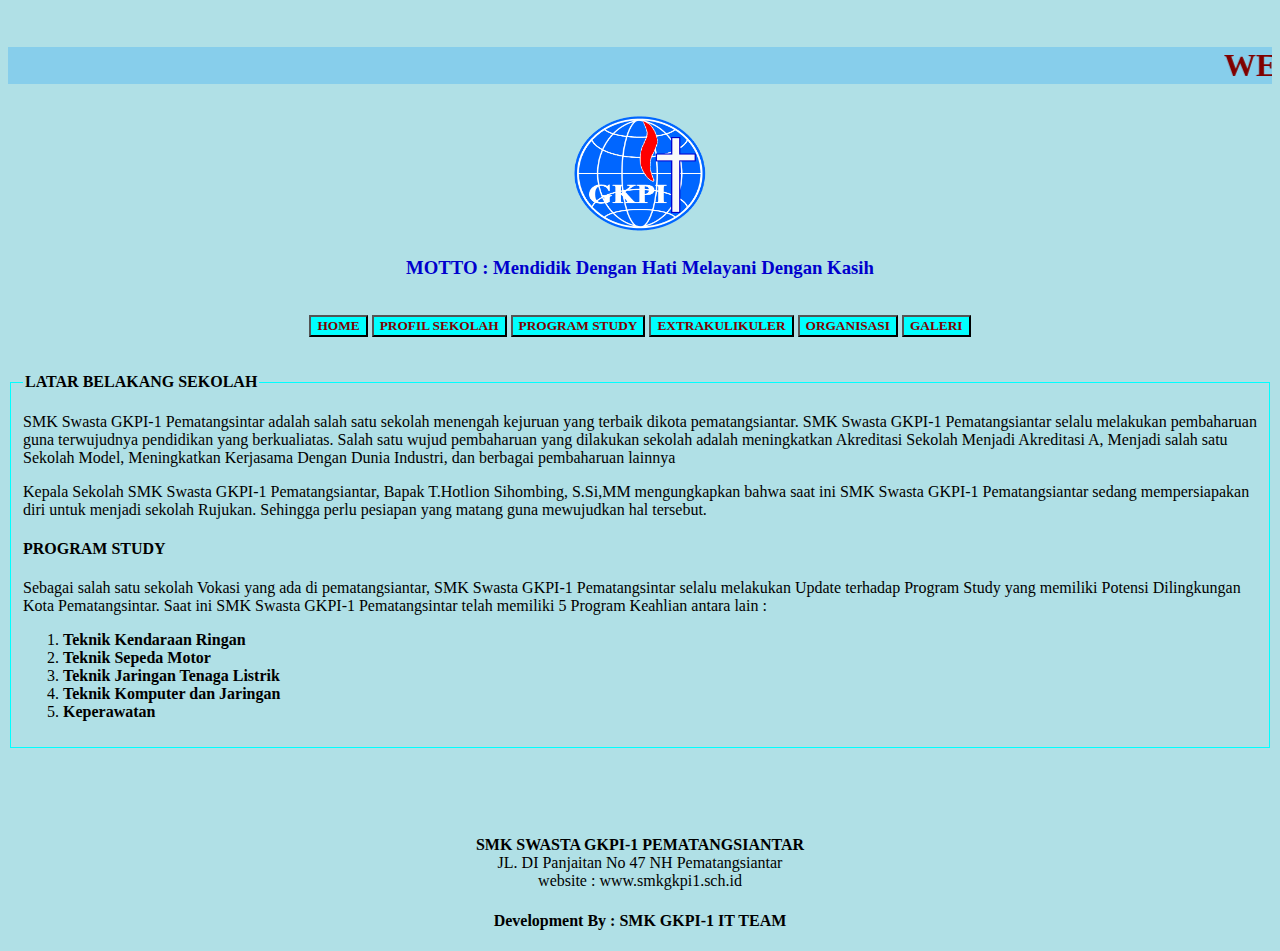
==== index.html @ a9700296 "Menambahkan File Indek" ====
<!DOCTYPE html>
<html>
  <head>
    <title>SMK GKPI-1 Pematangsiantar</title><br>
  <center>
  <h1><marquee style="color:maroon;" bgcolor="skyblue" onmouseover=this.stop() onmouseout=this.start()>WELCOME TO SMK GKPI-1 PEMATANGSIANTAR</marquee></h1>
  <img src="logo_gkpi.png" alt="Logo SMK GKPI" width="140"  height="120">
  <style>
    h3 {
    color:mediumblue;
    font-family:Comic Sans MS;
    }
    form{
    font-family:arial narrow;
    color:black;
    }
    button{
    color:maroon;
    font-family:arial narrow;
    background-color: aqua;
    /* border: 1px solid aqua; */
    }
  </style>
  <h3>MOTTO : Mendidik Dengan Hati Melayani Dengan Kasih</h3><br>
  <button><b>HOME</b></button>
  <button><b>PROFIL SEKOLAH</b></button>
  <button><b>PROGRAM STUDY</b></button>
  <button><b>EXTRAKULIKULER</b></button>
  <button><b>ORGANISASI</b></button>
  <button><b>GALERI</b></button>
  </center>
  </head>
  <br><br>
  <body style="background-color:powderblue;">
    <form>
      <fieldset style="border:1px solid aqua">
        <legend><b>LATAR BELAKANG SEKOLAH</b></legend>
        <p>SMK Swasta GKPI-1 Pematangsintar adalah salah satu sekolah
        menengah kejuruan yang terbaik dikota pematangsiantar. SMK Swasta
        GKPI-1 Pematangsiantar selalu melakukan pembaharuan guna terwujudnya
        pendidikan yang berkualiatas. Salah satu wujud pembaharuan yang dilakukan
        sekolah adalah meningkatkan Akreditasi Sekolah Menjadi Akreditasi A, Menjadi
        salah satu Sekolah Model, Meningkatkan Kerjasama Dengan Dunia Industri, dan
        berbagai pembaharuan lainnya</p>
        <p>Kepala Sekolah SMK Swasta GKPI-1 Pematangsiantar, Bapak T.Hotlion Sihombing, S.Si,MM
        mengungkapkan bahwa saat ini SMK Swasta GKPI-1 Pematangsiantar sedang mempersiapakan
        diri untuk menjadi sekolah Rujukan. Sehingga perlu pesiapan yang matang guna mewujudkan hal tersebut.</p>
        <p><h4>PROGRAM STUDY</h4>
        <p>Sebagai salah satu sekolah Vokasi yang ada di pematangsiantar, SMK Swasta GKPI-1 Pematangsintar
        selalu melakukan Update terhadap Program Study yang memiliki Potensi Dilingkungan Kota Pematangsintar.
        Saat ini SMK Swasta GKPI-1 Pematangsintar telah memiliki 5 Program Keahlian antara lain : </p>
        <ol>
          <li><b>Teknik Kendaraan Ringan</b></li>
          <li><b>Teknik Sepeda Motor</b></li>
          <li><b>Teknik Jaringan Tenaga Listrik</b></li>
          <li><b>Teknik Komputer dan Jaringan</b></li>
          <li><b>Keperawatan</b></li>
        </ol>
      </fieldset>
    </form>
    <br><br><br><br>
    <form>
    <center>
    <p><b>SMK SWASTA GKPI-1 PEMATANGSIANTAR</b><br>JL. DI Panjaitan No 47 NH Pematangsiantar<br>website : www.smkgkpi1.sch.id</p>
    <h4>Development By : SMK GKPI-1 IT TEAM</h4>
    </center>
    </form>
  </body>
</html>
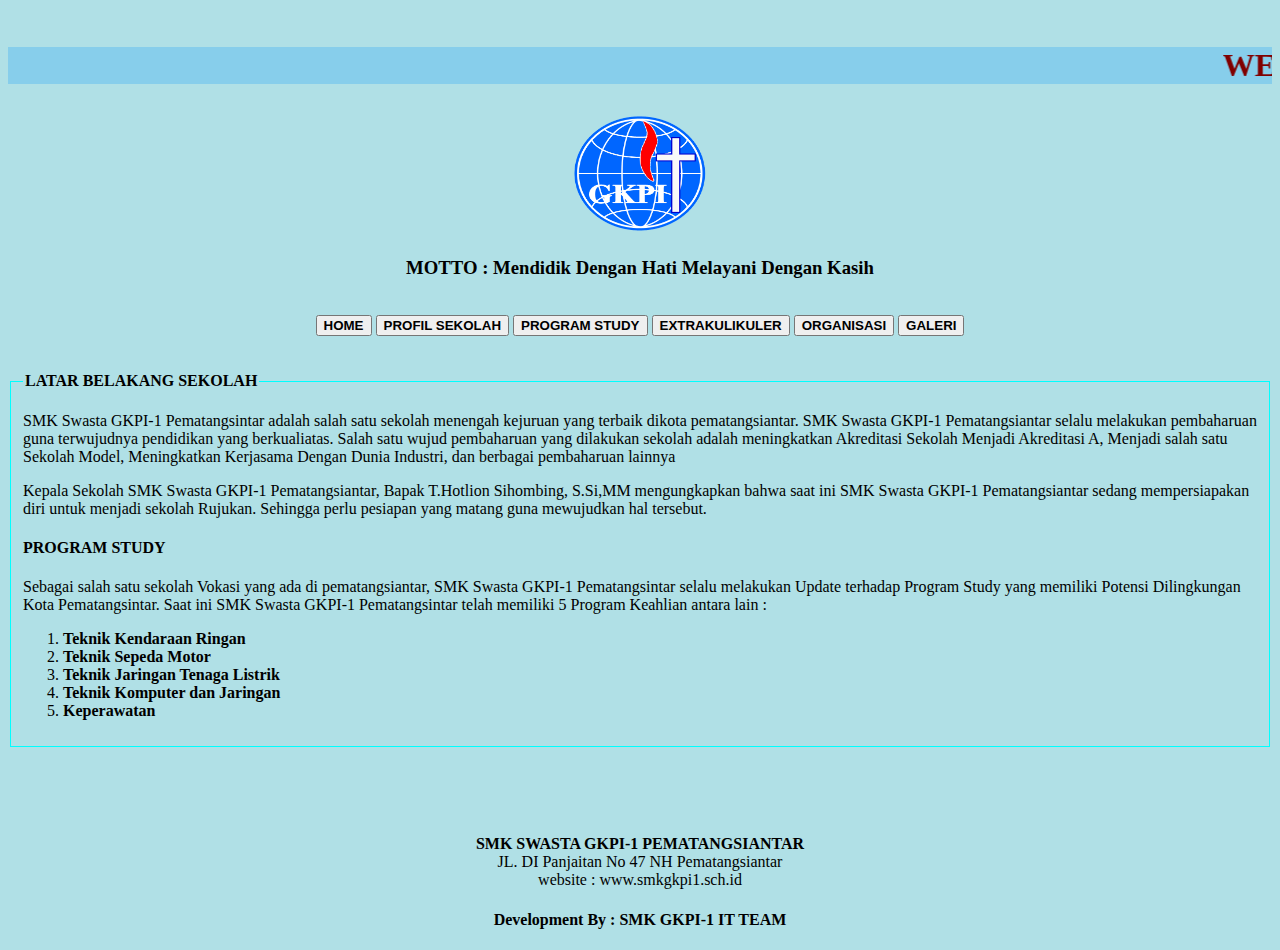
==== commit 358507ce: "Edit File Index" ====
--- a/index.html
+++ b/index.html
@@ -1,26 +1,11 @@
 <!DOCTYPE html>
 <html>
   <head>
+    <link rel="stylesheet" type="text/css" href="/style/style.css">
     <title>SMK GKPI-1 Pematangsiantar</title><br>
   <center>
   <h1><marquee style="color:maroon;" bgcolor="skyblue" onmouseover=this.stop() onmouseout=this.start()>WELCOME TO SMK GKPI-1 PEMATANGSIANTAR</marquee></h1>
   <img src="logo_gkpi.png" alt="Logo SMK GKPI" width="140"  height="120">
-  <style>
-    h3 {
-    color:mediumblue;
-    font-family:Comic Sans MS;
-    }
-    form{
-    font-family:arial narrow;
-    color:black;
-    }
-    button{
-    color:maroon;
-    font-family:arial narrow;
-    background-color: aqua;
-    /* border: 1px solid aqua; */
-    }
-  </style>
   <h3>MOTTO : Mendidik Dengan Hati Melayani Dengan Kasih</h3><br>
   <button><b>HOME</b></button>
   <button><b>PROFIL SEKOLAH</b></button>
